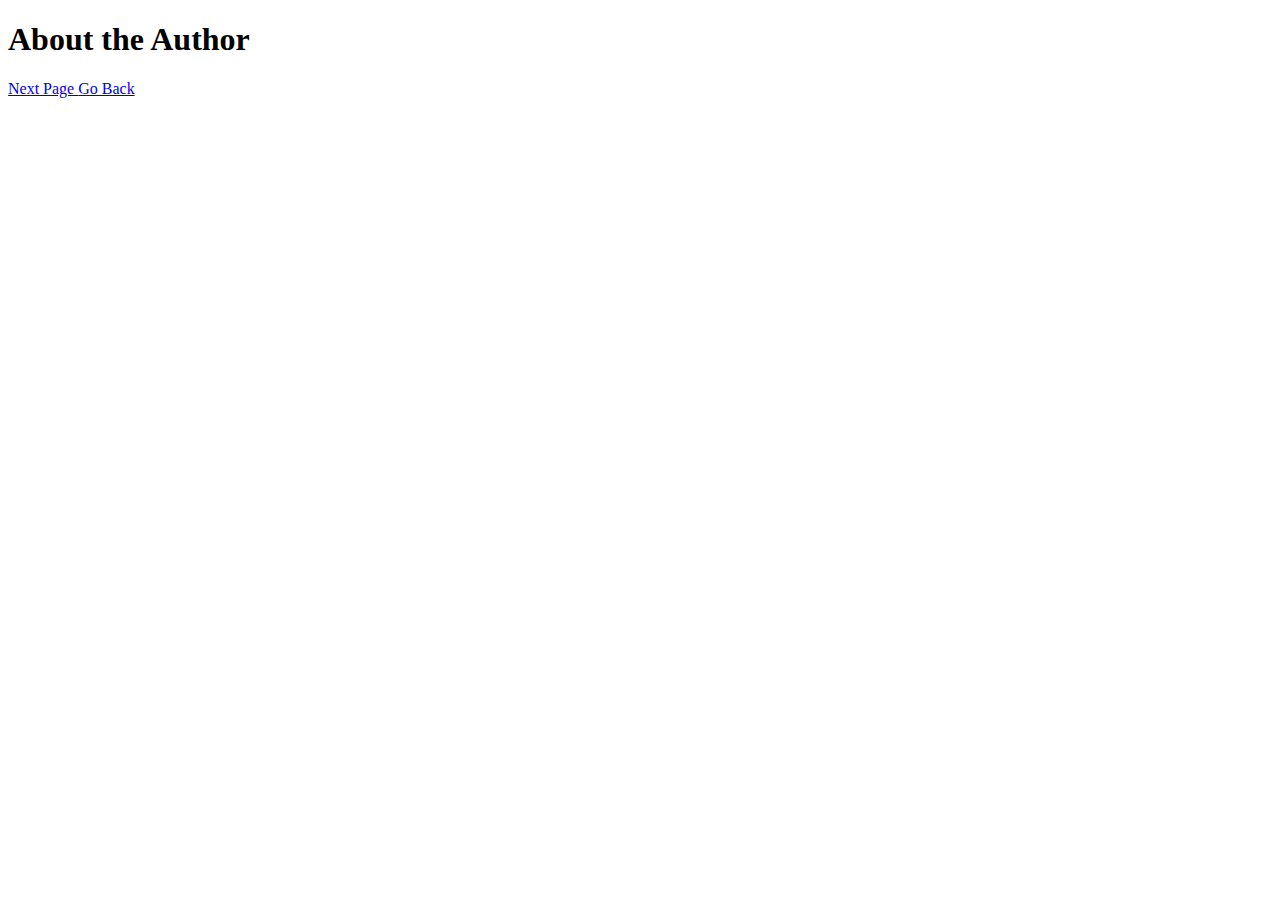
==== aboutMe.html @ e32b68c8 "new layout and added sites" ====
<!DOCTYPE html>
<html lang="en">
<head>
    <meta charset="UTF-8">
    <meta name="viewport" content="width=device-width, initial-scale=1.0">
    <title>Document</title>
</head>
<body>
    <h1>About the Author</h1>
    <a href ="index.html">
        Next Page
    </a>
    <a href ="diet.html">
        Go Back
    </a>
</body>
</html>
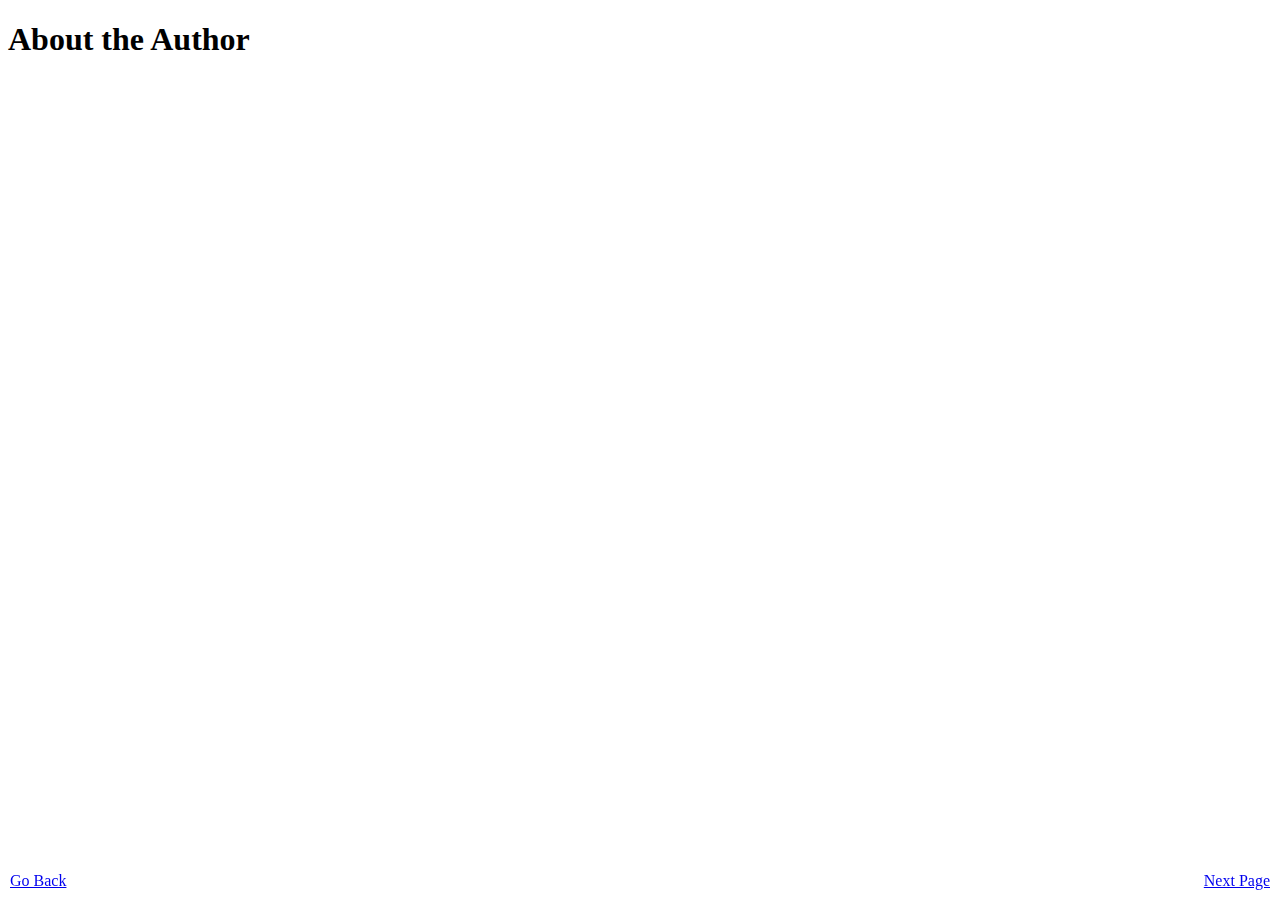
==== commit e71bc2f6: "added back and forth" ====
--- a/aboutMe.html
+++ b/aboutMe.html
@@ -4,14 +4,15 @@
     <meta charset="UTF-8">
     <meta name="viewport" content="width=device-width, initial-scale=1.0">
     <title>Document</title>
+    <link rel="stylesheet" href="styles/main.css">
 </head>
 <body>
     <h1>About the Author</h1>
-    <a href ="index.html">
+    <a class="fixed bottom right" href ="index.html">
         Next Page
     </a>
-    <a href ="diet.html">
+    <a class="fixed bottom left" href ="diet.html">
         Go Back
     </a>
-</body>
+</body> 
 </html>--- a/styles/main.css
+++ b/styles/main.css
@@ -0,0 +1,15 @@
+ .fixed {
+    position: fixed;
+}
+
+.bottom{
+    bottom: 10px;
+}
+
+.left {
+    left: 10px;
+}
+
+.right{
+    right: 10px;
+}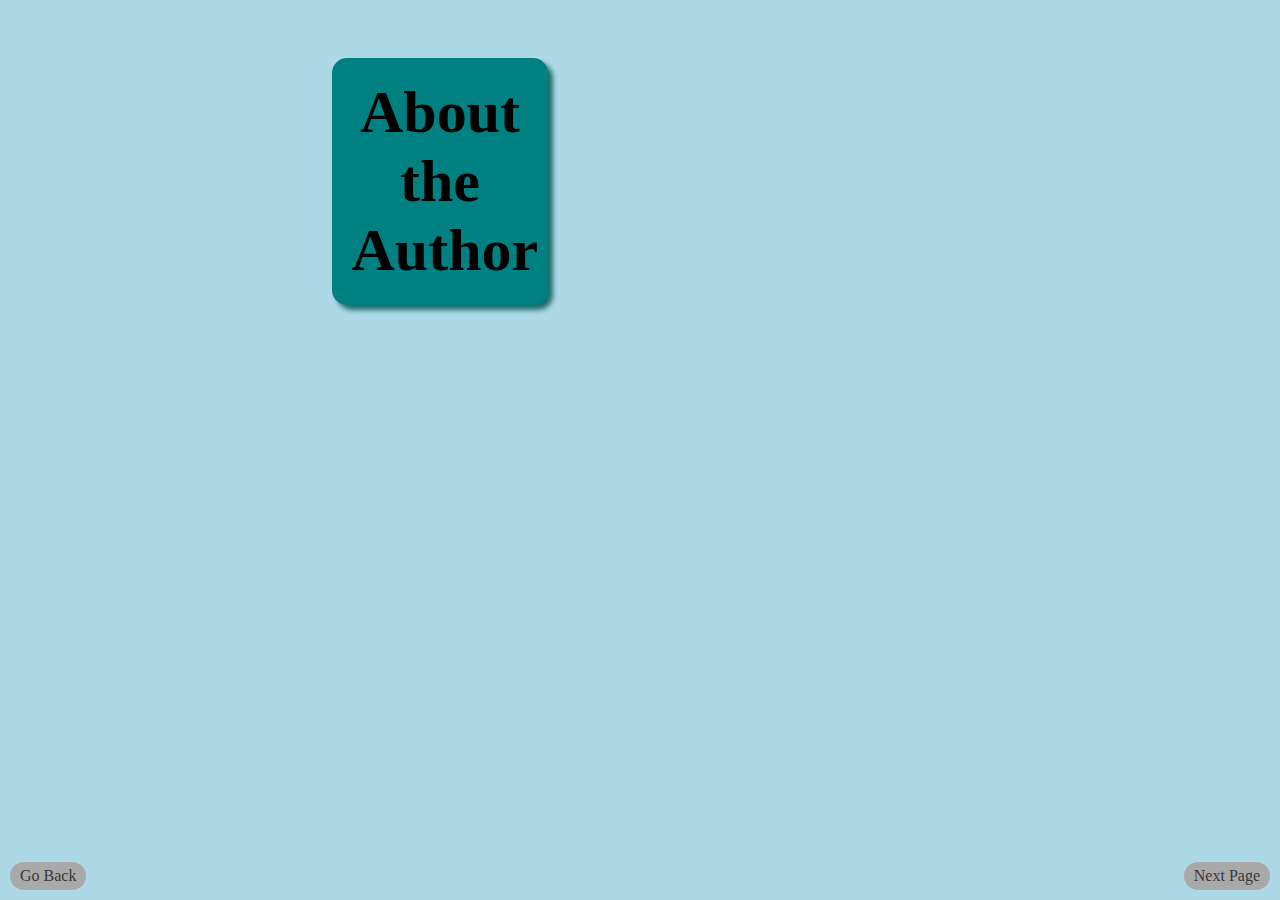
==== commit e07ce7d5: "first page" ====
--- a/aboutMe.html
+++ b/aboutMe.html
@@ -7,11 +7,11 @@
     <link rel="stylesheet" href="styles/main.css">
 </head>
 <body>
-    <h1>About the Author</h1>
-    <a class="fixed bottom right" href ="index.html">
+    <h1 class="title">About the Author</h1>
+    <a class="fixed bottom right link" href ="index.html">
         Next Page
     </a>
-    <a class="fixed bottom left" href ="diet.html">
+    <a class="fixed bottom left link" href ="movment.html">
         Go Back
     </a>
 </body> 
--- a/styles/main.css
+++ b/styles/main.css
@@ -12,4 +12,60 @@
 
 .right{
     right: 10px;
+}
+
+.title{
+    font-size: 60px;
+    margin: auto;
+    width: 14%;
+    padding: 20px;
+    text-align: center;
+    background-color: teal;
+    color: black;
+    border-radius: 15px;
+    box-shadow: 5px 5px 5px rgb(28, 109, 109);
+    position: relative;
+    right: 200px;
+    top: 50px;
+}
+
+.link{
+    background-color: darkgray;
+    color: rgb(56, 56, 56);
+    padding: 5px 10px;
+    text-decoration: none;
+    border-radius: 25px;
+    transition-duration: 1s;
+}
+
+.link:hover{
+    background-color: gray;
+    transition-duration: 1s;
+    box-shadow: 5px 5px 5px black;
+}
+
+.image{
+    scale: 50%;
+    border-radius: 100%;
+    display: block;
+    margin-left: auto;
+}
+
+.text{
+    width: 1500px;
+  border: 15px solid rgb(138, 185, 138);
+  padding: 20px;
+  margin: 50px;
+  font-style: italic;
+  background-color: rgb(184, 194, 156);
+}
+h2{
+    position: absolute;
+    left: 80px;
+    bottom: 350px;
+    font-size: 40px;
+}
+
+body {
+    background-color: lightblue;
 }